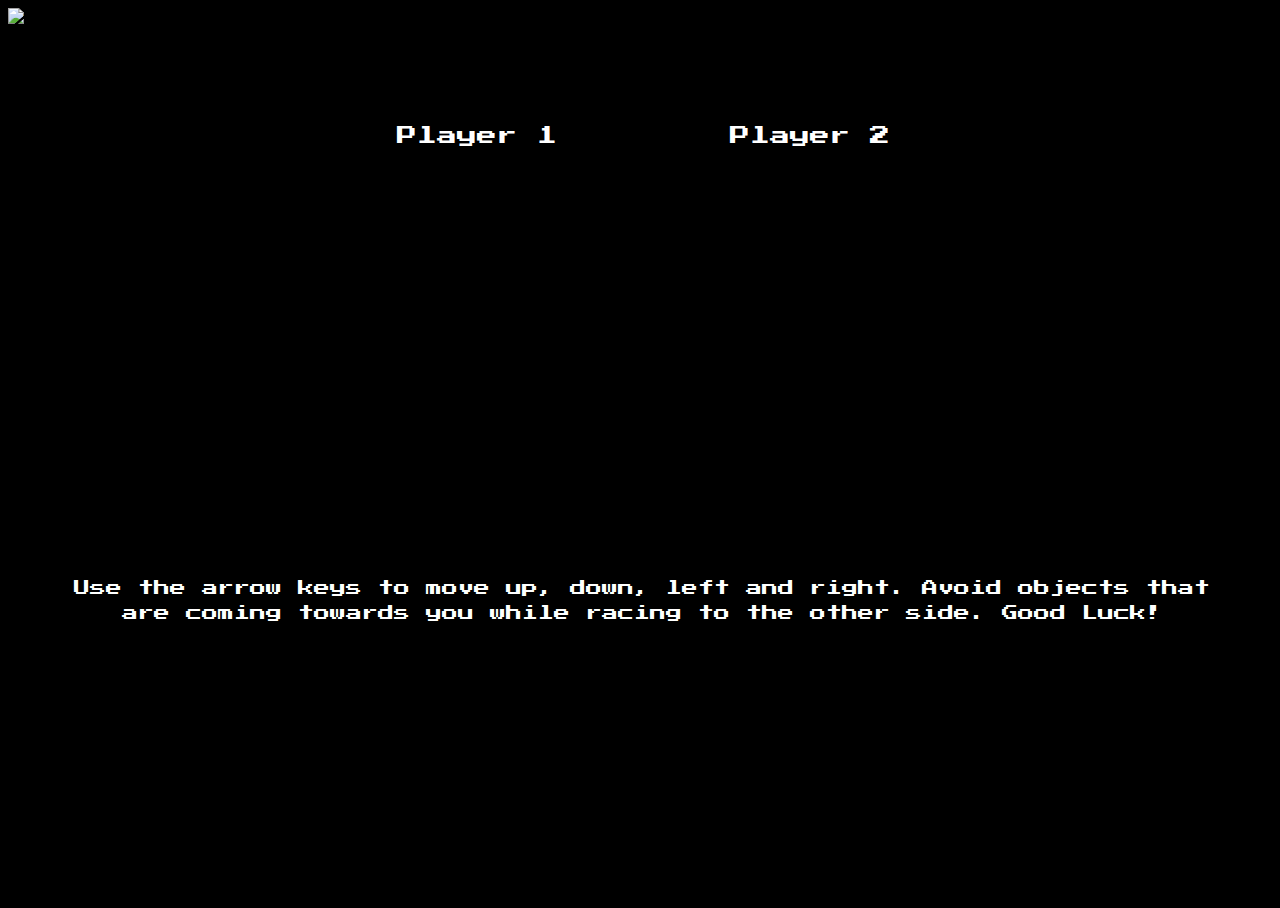
==== index.html @ 31240f63 "added home screen instructions" ====
<!DOCTYPE html>
<html lang="en">
<head>
	<meta charset="UTF-8">
	<link rel="stylesheet" href="css/style.css">
	<link href="https://fonts.googleapis.com/css?family=Press+Start+2P" rel="stylesheet">
	<title>Gradius</title>
</head>
<body>
	<img id="bgimg" src="https://i.ytimg.com/vi/EMadRsr3M1Y/maxresdefault.jpg" alt="gradius">
<!-- 	<h1>Welcome to my game</h1> -->
	<!-- <div id="instructions">1 Player</div>
	<div class="blue">2 Players</div> -->
	<!-- <li><a href="landing.html">Easy</a></li> -->
	<!-- <li><a href="landing.html">Hard</a></li> -->
		

<li class ="p1"> <a href="landing.html">Player 1</a></li>
<li class ="p2"> <a href="landing2p.html">Player 2</a></li>

	<p>Use the arrow keys to move up, down, left and right. Avoid objects that are coming towards you while racing to the other side. Good Luck!</p>

		<audio src="music/start.mp3" autoplay>	
		</audio>
	

		<audio id = "audio" src="music/gradius.mp3" delay autoplay >
		
		</audio>
	






	<script src="https://ajax.googleapis.com/ajax/libs/jquery/3.2.1/jquery.min.js"></script>
	<script type="text/javascript" src="js/app.js"></script>
</body>
</html>
---- css/style.css ----
#container {
	
	height: 100%;
	margin: 0 auto;
	position:fixed;
   background:url(https://i.imgur.com/1JUAYEm.jpg);
  -webkit-animation:50s scroll infinite linear;
  -moz-animation:50s scroll infinite linear;
  -o-animation:50s scroll infinite linear;
  -ms-animation:50s scroll infinite linear;
  animation:50s scroll infinite linear;
  top:0;
  left:0;
  width:100%;
 height:100%;
background-size: cover;
}

#bgimg {
	background-size: cover;
	width:100%;
 height:100%;
 margin: 0 auto;
}

@-webkit-keyframes scroll{
  100%{
    background-position:-3000px 0px;
  }
}

@-moz-keyframes scroll{
  100%{
    background-position:-3000px 0px;
  }
}

@-o-keyframes scroll{
  100%{
    background-position:-3000px 0px;
  }
}

@-ms-keyframes scroll{
  100%{
    background-position:-3000px 0px;
  }
}

@keyframes scroll{
  100%{
    background-position:-3000px 0px;
  }
}

.gradius {
	position: absolute;
	top: 0;
	left: 0;
	margin: 0 auto;
	/*background-size: 100%;*/
	animation: slideshow 10s linear infinite;
}

@keyframes slideshow {
  0%    { left: 0; }
  100%  { left: -200%; }
}										makes slide show

@keyframes moveSlideshow {  
  100% { 
    -webkit-transform: translateX(-200%);  
  }
}

body {
	font-family: 'Press Start 2P', cursive;
	background-color: black;
}

p {
	color: #fff;
	position: absolute;
	top: 64%;
	left: 5%;
	text-align: center;
	padding-right: 60px;
	margin: 0 auto;
	line-height: 155%;
}

#player1 { 
	position: absolute;
	overflow: hidden;
	top: 20%;
	left: 15%;
}

#player2 { 
	position: absolute;
	overflow: hidden;
	top: 40%;
	left: 15%;
}

.p2 {
	position: absolute;
	top: 14%;
	left: 57%;
	color: red;
	font-size: 20px;
	margin: 0 auto;
}

.p1 {
	position: absolute;
	top: 14%;
	left: 31%;
	color: red;
	font-size: 20px;
	margin: 0 auto;
}
/*.gameboard {
	border: 1px solid black;
	height: 98%;
	width: 99%;
	opacity: .1;
	margin: 0 auto;
	position: absolute;
	top: 0;
	left: 0;
}*/

.obstacle {
	border: 1px solid black;
	width: 40px;
	height: 200px;
	background-color: black;
	position: absolute;
	top: 0;
	left: 0;
}

#goback {
	text-align: center;
	color: white;
	font-size: 200px;
	opacity: .0;
}

button {
	position: absolute;
	width: 100px;
	height: 30px;
	top: 30%;
	left: 45%;
}

li {
	font-size: 30px;
	color: white;
	display: inline;
	text-decoration: none;
}
#instructions {
	position: absolute;
	top: 60%;
	left: 25%;
	color: #fff;
	font-size: 20px;
}

.blue {
	position: absolute;
	top: 70%;
	left: 25%;
	color: #fff;
	font-size: 20px;
}

#boss {
	position: absolute;
	top: 40%;
	left: 80%;
}

a:link{
	color: #fff;
	background-color: transparent;
	text-decoration: none
}

a:visited {
	color: #fff;
	background-color: transparent;
	text-decoration: none
}

a:hove{
	color: #fff;
	background-color: transparent;
	text-decoration: none
}

a:active{
	color: #fff;
	background-color: transparent;
	text-decoration: none
}

#fighter {
        -moz-transform: scaleX(-1);
        -o-transform: scaleX(-1);
        -webkit-transform: scaleX(-1);
        transform: scaleX(-1);
        filter: FlipH;
        -ms-filter: "FlipH";
}

/*.f1 {
	position: absolute;
	top: 0%;
	left: 0%;
}

.f2 {
	position: relative;
	top: -100%;
	left: 0%;
}*/
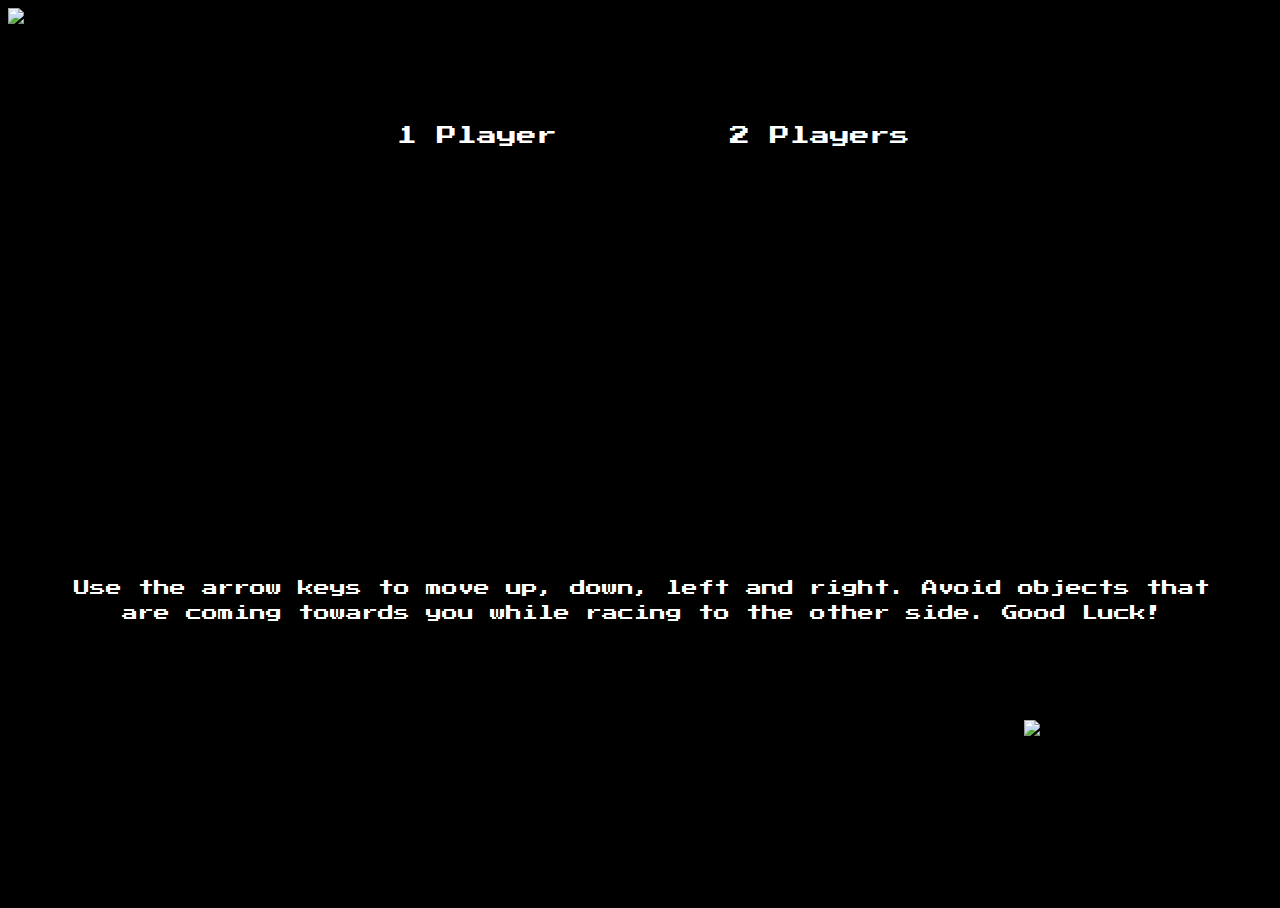
==== commit c221b315: "added intro" ====
--- a/index.html
+++ b/index.html
@@ -15,14 +15,14 @@
 	<!-- <li><a href="landing.html">Hard</a></li> -->
 		
 
-<li class ="p1"> <a href="landing.html">Player 1</a></li>
-<li class ="p2"> <a href="landing2p.html">Player 2</a></li>
+<li class ="p1"> <a href="landing.html">1 Player</a></li>
+<li class ="p2"> <a href="landing2p.html">2 Players</a></li>
 
 	<p>Use the arrow keys to move up, down, left and right. Avoid objects that are coming towards you while racing to the other side. Good Luck!</p>
 
 		<audio src="music/start.mp3" autoplay>	
 		</audio>
-	
+	<img id = "bossintro" src="https://vignette.wikia.nocookie.net/gradius/images/7/78/Big_Core_Gradius_NES.gif/revision/latest?cb=20090802133020" alt="boss">
 
 		<audio id = "audio" src="music/gradius.mp3" delay autoplay >
 		
--- a/css/style.css
+++ b/css/style.css
@@ -184,6 +184,12 @@
 	left: 80%;
 }
 
+#bossintro {
+	position: absolute;
+	top: 80%;
+	left: 80%;
+}
+
 a:link{
 	color: #fff;
 	background-color: transparent;
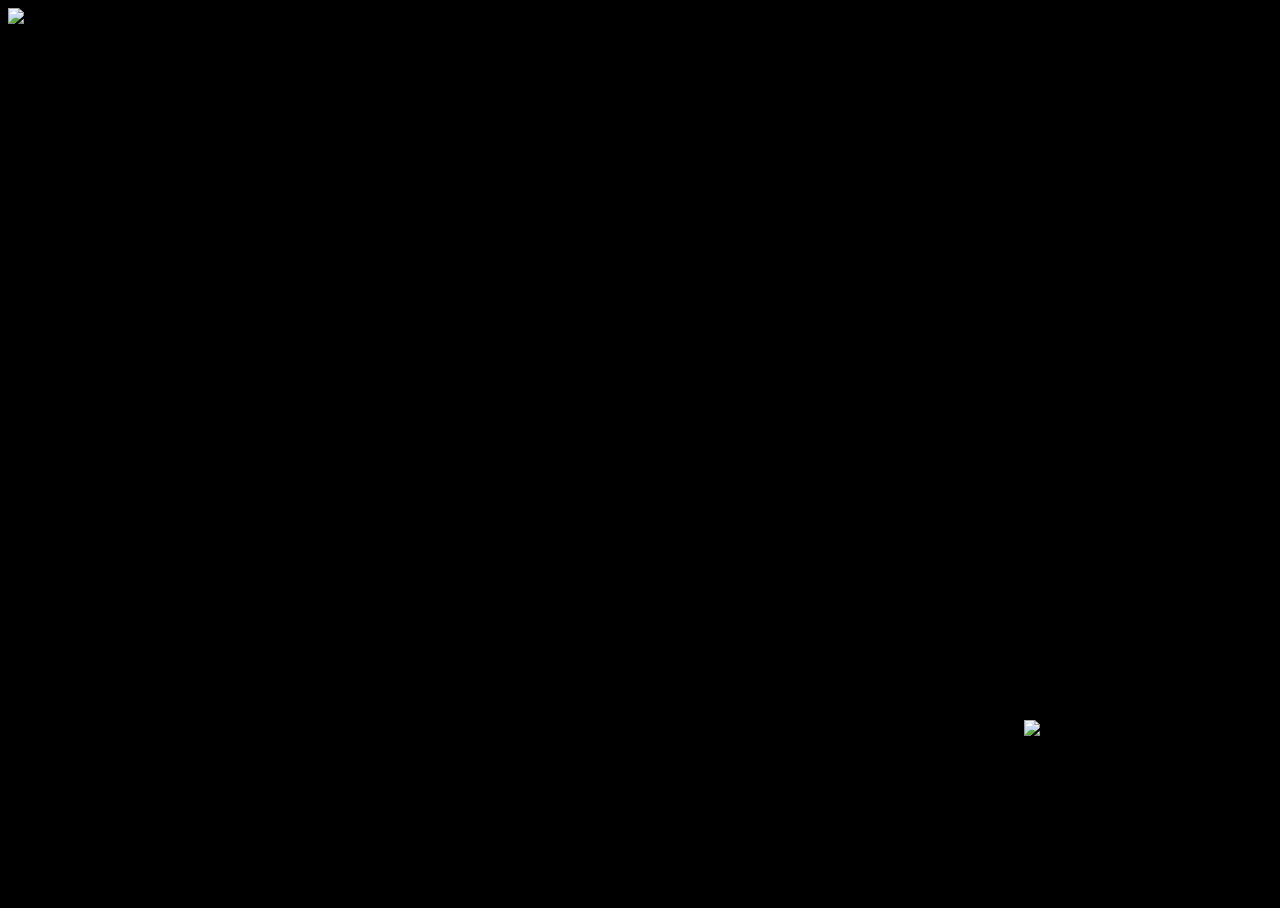
==== commit 45b22315: "added effects" ====
--- a/index.html
+++ b/index.html
@@ -18,11 +18,22 @@
 <li class ="p1"> <a href="landing.html">1 Player</a></li>
 <li class ="p2"> <a href="landing2p.html">2 Players</a></li>
 
-	<p>Use the arrow keys to move up, down, left and right. Avoid objects that are coming towards you while racing to the other side. Good Luck!</p>
+	
+	<div class="fadeIn">
+		<p>Use the arrow keys to move up, down, left and right. Avoid objects that are coming towards you while racing to the other side. Good Luck!</p>
+	</div>
 
 		<audio src="music/start.mp3" autoplay>	
 		</audio>
 	<img id = "bossintro" src="https://vignette.wikia.nocookie.net/gradius/images/7/78/Big_Core_Gradius_NES.gif/revision/latest?cb=20090802133020" alt="boss">
+
+	<img id="p1intro" src="images/ship.jpg" alt="ship">
+
+	<img id="p2intro" src="images/shipflip.jpg" alt="ship">
+
+	<img id="p3intro" src="images/double.jpg" alt="ship">
+
+	<img id="p4intro" src="images/laser.jpg" alt="ship">
 
 		<audio id = "audio" src="music/gradius.mp3" delay autoplay >
 		
--- a/css/style.css
+++ b/css/style.css
@@ -190,6 +190,42 @@
 	left: 80%;
 }
 
+#p1intro {
+	position: absolute;
+	top: 0%;
+	left: -30%;
+}
+
+#p2intro {
+	position: absolute;
+	top: 0%;
+	left: 130%;
+	 -moz-transform: scaleX(-1);
+        -o-transform: scaleX(-1);
+        -webkit-transform: scaleX(-1);
+        transform: scaleX(-1);
+        filter: FlipH;
+        -ms-filter: "FlipH";
+}
+
+#p3intro {
+	position: absolute;
+	top: 5%;
+	left: -30%;
+}
+
+#p4intro {
+	position: absolute;
+	top: 0%;
+	left: 130%;
+	 -moz-transform: scaleX(-1);
+        -o-transform: scaleX(-1);
+        -webkit-transform: scaleX(-1);
+        transform: scaleX(-1);
+        filter: FlipH;
+        -ms-filter: "FlipH";
+}
+
 a:link{
 	color: #fff;
 	background-color: transparent;
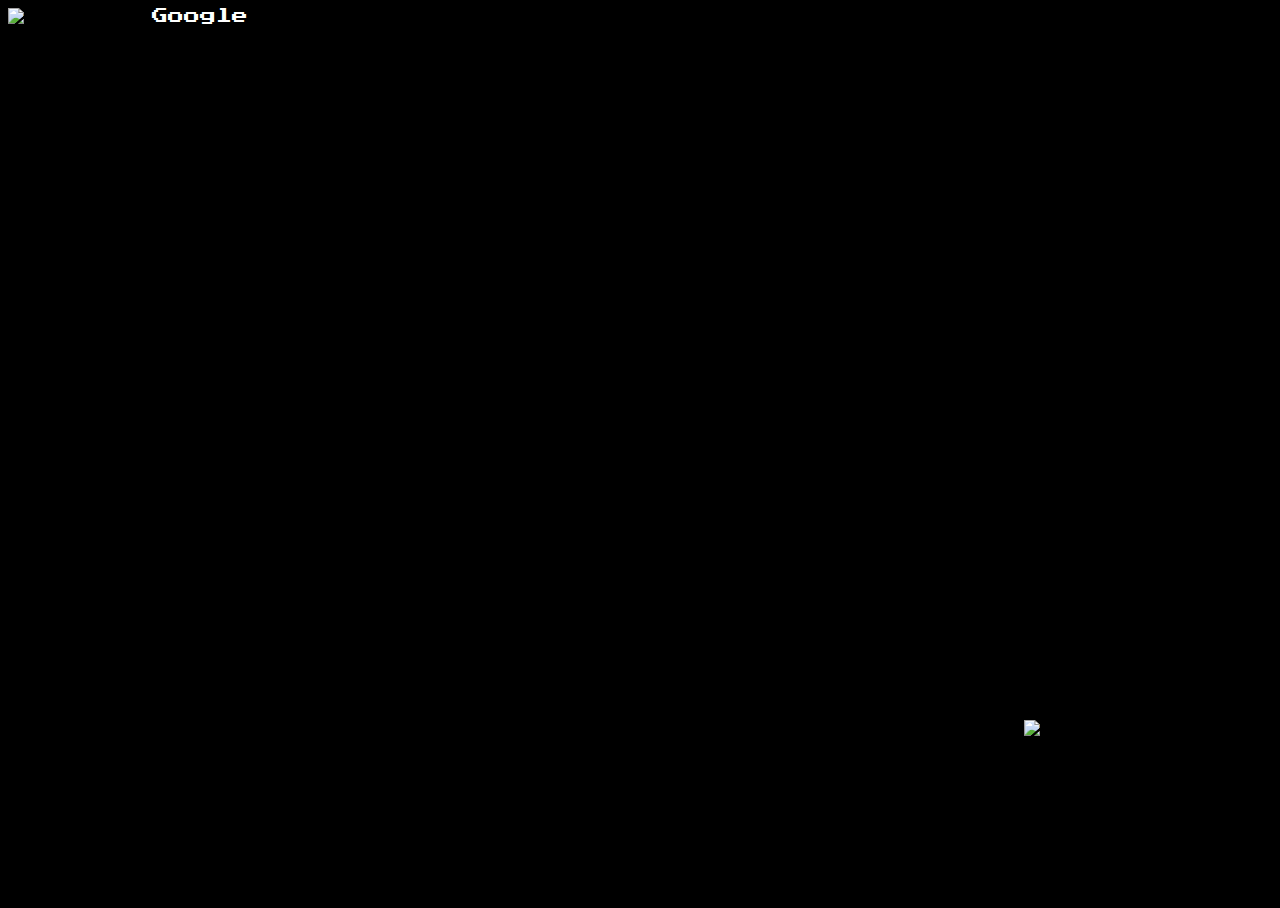
==== commit e8594f4f: "adjusted font" ====
--- a/index.html
+++ b/index.html
@@ -18,6 +18,7 @@
 <li class ="p1"> <a href="landing.html">1 Player</a></li>
 <li class ="p2"> <a href="landing2p.html">2 Players</a></li>
 
+<a class="button" href="http://www.google.com">Google</a>
 	
 	<div class="fadeIn">
 		<p>Use the arrow keys to move up, down, left and right. Avoid objects that are coming towards you while racing to the other side. Good Luck!</p>
--- a/css/style.css
+++ b/css/style.css
@@ -65,7 +65,7 @@
 @keyframes slideshow {
   0%    { left: 0; }
   100%  { left: -200%; }
-}										makes slide show
+}												/*makes slide show*/
 
 @keyframes moveSlideshow {  
   100% { 
@@ -107,17 +107,15 @@
 	position: absolute;
 	top: 14%;
 	left: 57%;
-	color: red;
-	font-size: 20px;
+	font-size: 25px;
 	margin: 0 auto;
 }
 
 .p1 {
 	position: absolute;
 	top: 14%;
-	left: 31%;
-	color: red;
-	font-size: 20px;
+	left: 27%;
+	font-size: 25px;
 	margin: 0 auto;
 }
 /*.gameboard {
@@ -198,7 +196,7 @@
 
 #p2intro {
 	position: absolute;
-	top: 0%;
+	top: 55%;
 	left: 130%;
 	 -moz-transform: scaleX(-1);
         -o-transform: scaleX(-1);
@@ -216,7 +214,7 @@
 
 #p4intro {
 	position: absolute;
-	top: 0%;
+	top: 60%;
 	left: 130%;
 	 -moz-transform: scaleX(-1);
         -o-transform: scaleX(-1);
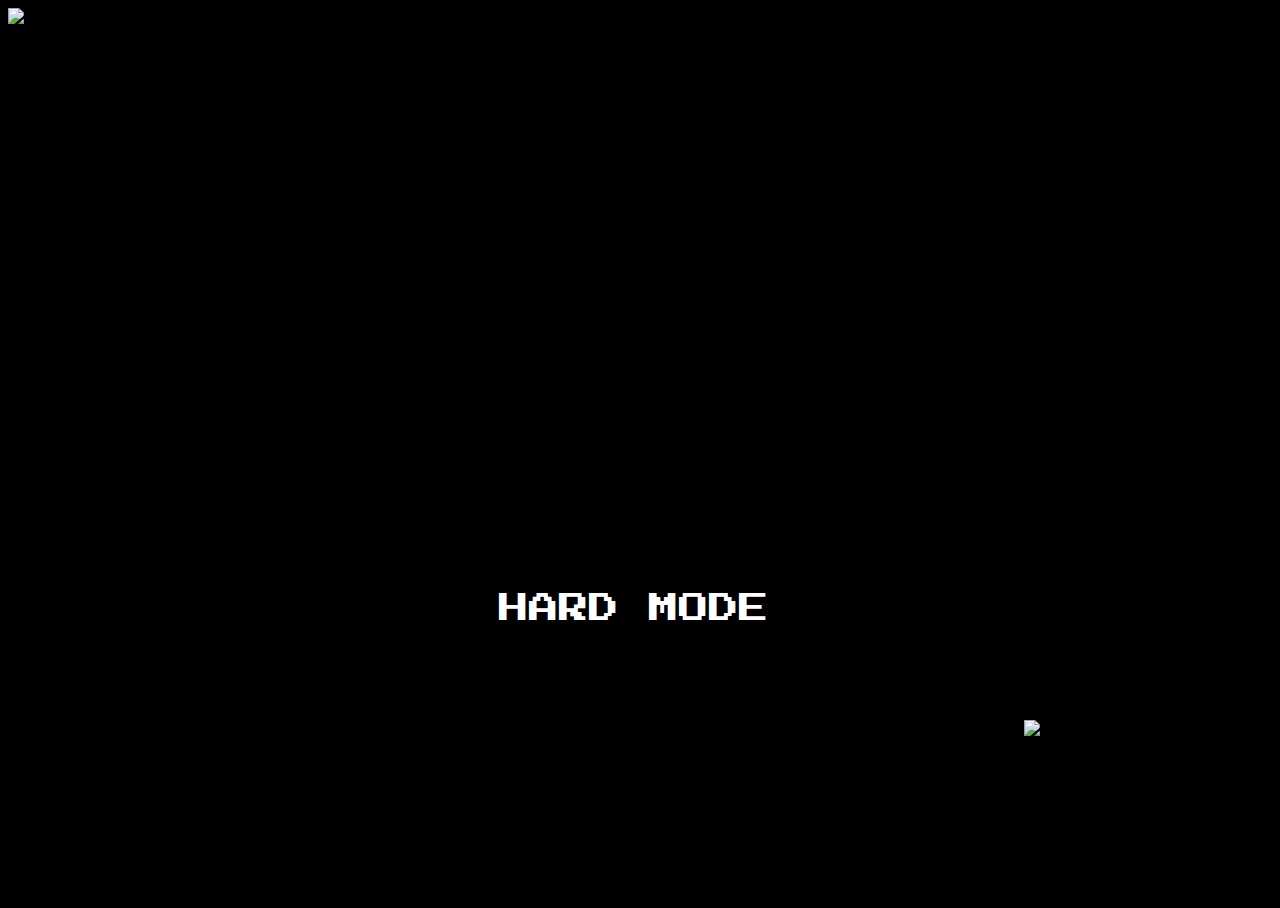
==== commit 1828c2ad: "added hard mode" ====
--- a/index.html
+++ b/index.html
@@ -17,12 +17,15 @@
 
 <li class ="p1"> <a href="landing.html">1 Player</a></li>
 <li class ="p2"> <a href="landing2p.html">2 Players</a></li>
+<li class ="hard"> <a href="hard.html">HARD MODE</a></li>
 
-<a class="button" href="http://www.google.com">Google</a>
-	
-	<div class="fadeIn">
-		<p>Use the arrow keys to move up, down, left and right. Avoid objects that are coming towards you while racing to the other side. Good Luck!</p>
+	<div class = "delayOut">	
+		<div class="fadeIn">
+			<p>Use the arrow keys to move up, down, left and right. Avoid objects that are coming towards you while racing to the other side. Good Luck!</p>
+		</div>
 	</div>
+
+			
 
 		<audio src="music/start.mp3" autoplay>	
 		</audio>
--- a/css/style.css
+++ b/css/style.css
@@ -89,6 +89,15 @@
 	line-height: 155%;
 }
 
+.hard {
+	color: #fff;
+	position: absolute;
+	top: 66%;
+	left: 39%;
+	text-align: center;
+	margin: 0 auto;
+}
+
 #player1 { 
 	position: absolute;
 	overflow: hidden;
@@ -179,6 +188,18 @@
 #boss {
 	position: absolute;
 	top: 40%;
+	left: 80%;
+}
+
+#boss2 {
+	position: absolute;
+	top: 20%;
+	left: 80%;
+}
+
+#boss3 {
+	position: absolute;
+	top: 60%;
 	left: 80%;
 }
 
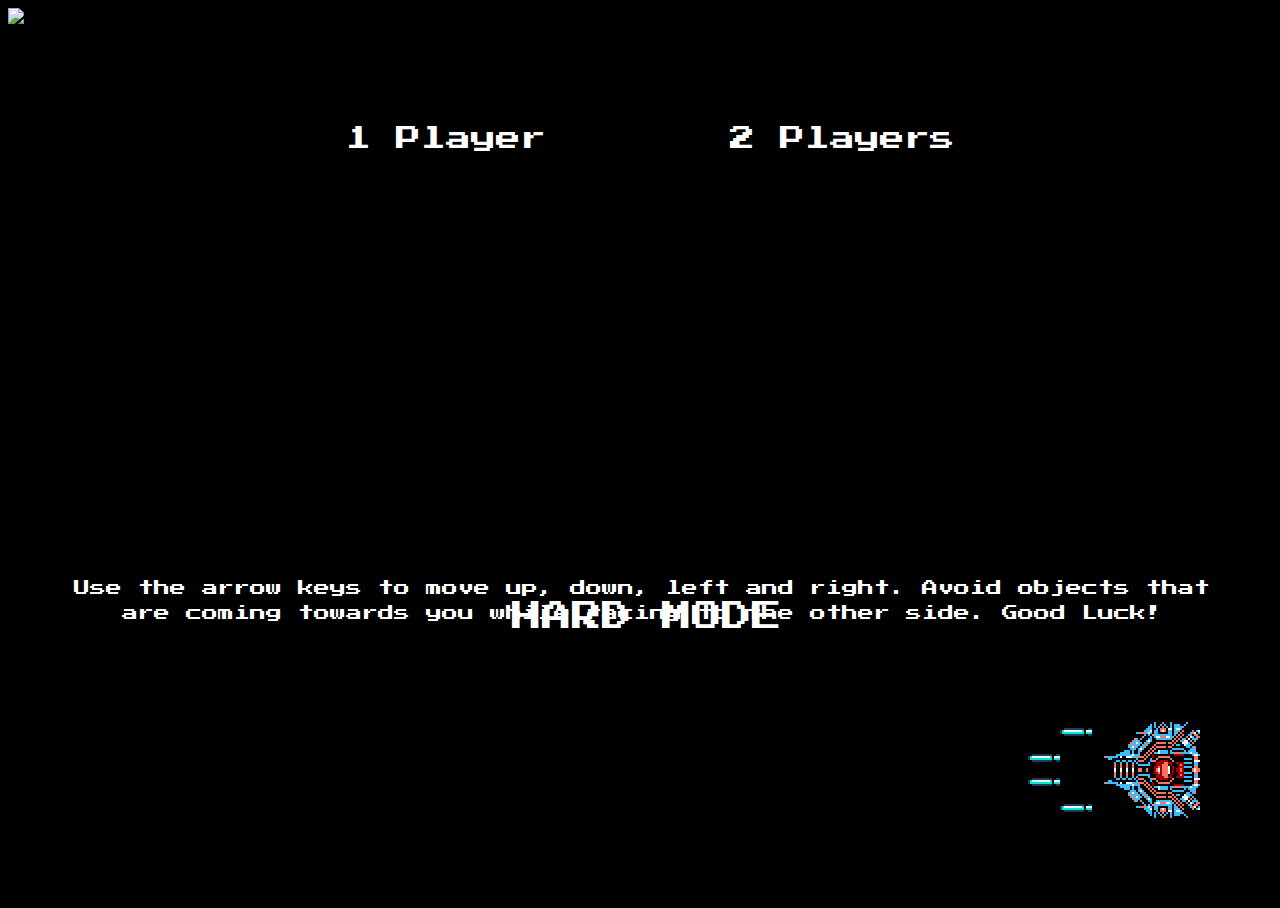
==== commit a2ae8888: "cleaned up code" ====
--- a/index.html
+++ b/index.html
@@ -8,49 +8,32 @@
 </head>
 <body>
 	<img id="bgimg" src="https://i.ytimg.com/vi/EMadRsr3M1Y/maxresdefault.jpg" alt="gradius">
-<!-- 	<h1>Welcome to my game</h1> -->
-	<!-- <div id="instructions">1 Player</div>
-	<div class="blue">2 Players</div> -->
-	<!-- <li><a href="landing.html">Easy</a></li> -->
-	<!-- <li><a href="landing.html">Hard</a></li> -->
-		
 
-<li class ="p1"> <a href="landing.html">1 Player</a></li>
-<li class ="p2"> <a href="landing2p.html">2 Players</a></li>
-<li class ="hard"> <a href="hard.html">HARD MODE</a></li>
+		<li class ="p1"> <a href="landing.html">1 Player</a></li>
+		<li class ="p2"> <a href="landing2p.html">2 Players</a></li>
+		<li class ="hard"> <a href="hard.html">HARD MODE</a></li>
 
 	<div class = "delayOut">	
 		<div class="fadeIn">
 			<p>Use the arrow keys to move up, down, left and right. Avoid objects that are coming towards you while racing to the other side. Good Luck!</p>
 		</div>
-	</div>
+	</div>	
 
-			
-
-		<audio src="music/start.mp3" autoplay>	
+		<audio 
+			src="music/start.mp3" autoplay>	
 		</audio>
-	<img id = "bossintro" src="https://vignette.wikia.nocookie.net/gradius/images/7/78/Big_Core_Gradius_NES.gif/revision/latest?cb=20090802133020" alt="boss">
-
-	<img id="p1intro" src="images/ship.jpg" alt="ship">
-
-	<img id="p2intro" src="images/shipflip.jpg" alt="ship">
-
-	<img id="p3intro" src="images/double.jpg" alt="ship">
-
-	<img id="p4intro" src="images/laser.jpg" alt="ship">
-
-		<audio id = "audio" src="music/gradius.mp3" delay autoplay >
-		
+		<audio 
+			id = "audio" src="music/gradius.mp3" delay autoplay >
 		</audio>
 	
-
-
-
-
-
+			<img id = "bossintro" src="images/boss.jpg" alt="boss">
+			<img id="p1intro" src="images/ship.jpg" alt="ship">
+			<img id="p2intro" src="images/shipflip.jpg" alt="ship">
+			<img id="p3intro" src="images/double.jpg" alt="ship">
+			<img id="p4intro" src="images/laser.jpg" alt="ship">
 
 	<script src="https://ajax.googleapis.com/ajax/libs/jquery/3.2.1/jquery.min.js"></script>
-	<script type="text/javascript" src="js/app.js"></script>
+	<script type="text/javascript" src="js/credits.js"></script>
 </body>
 </html>
 
--- a/css/style.css
+++ b/css/style.css
@@ -93,7 +93,8 @@
 	color: #fff;
 	position: absolute;
 	top: 66%;
-	left: 39%;
+	left: 40%;
+	line-height: 155%;
 	text-align: center;
 	margin: 0 auto;
 }
@@ -102,14 +103,14 @@
 	position: absolute;
 	overflow: hidden;
 	top: 20%;
-	left: 15%;
+	left: -20%;
 }
 
 #player2 { 
 	position: absolute;
 	overflow: hidden;
 	top: 40%;
-	left: 15%;
+	left: -20%;
 }
 
 .p2 {
@@ -155,6 +156,33 @@
 	opacity: .0;
 }
 
+#gameover {
+	position: absolute;
+	top: 35%;
+	left: 23%;
+	font-size: 80px;
+	color: white;
+	text-align: center;
+}
+
+#thanks {
+	position: absolute;
+	top: 35%;
+	left: 0;
+	font-size: 80px;
+	color: white;
+	text-align: center;
+	display: inline;
+}
+
+#credits {
+	background-size: cover;
+	background-repeat: none;
+	width:100%;
+ 	height:100%;
+ 	margin: 0 auto;
+}
+
 button {
 	position: absolute;
 	width: 100px;
@@ -193,13 +221,31 @@
 
 #boss2 {
 	position: absolute;
-	top: 20%;
+	top: 40%;
 	left: 80%;
 }
 
 #boss3 {
 	position: absolute;
-	top: 60%;
+	top: 40%;
+	left: 80%;
+}
+
+#boss4 {
+	position: absolute;
+	top: 40%;
+	left: 80%;
+}
+
+#boss5 {
+	position: absolute;
+	top: 40%;
+	left: 80%;
+}
+
+#boss6 {
+	position: absolute;
+	top: 40%;
 	left: 80%;
 }
 
@@ -278,6 +324,13 @@
         -ms-filter: "FlipH";
 }
 
+.countdown {
+	color: white;
+	font-size: 35px;
+	position: absolute;
+	top: 0%;
+	left: 90%;
+}
 /*.f1 {
 	position: absolute;
 	top: 0%;
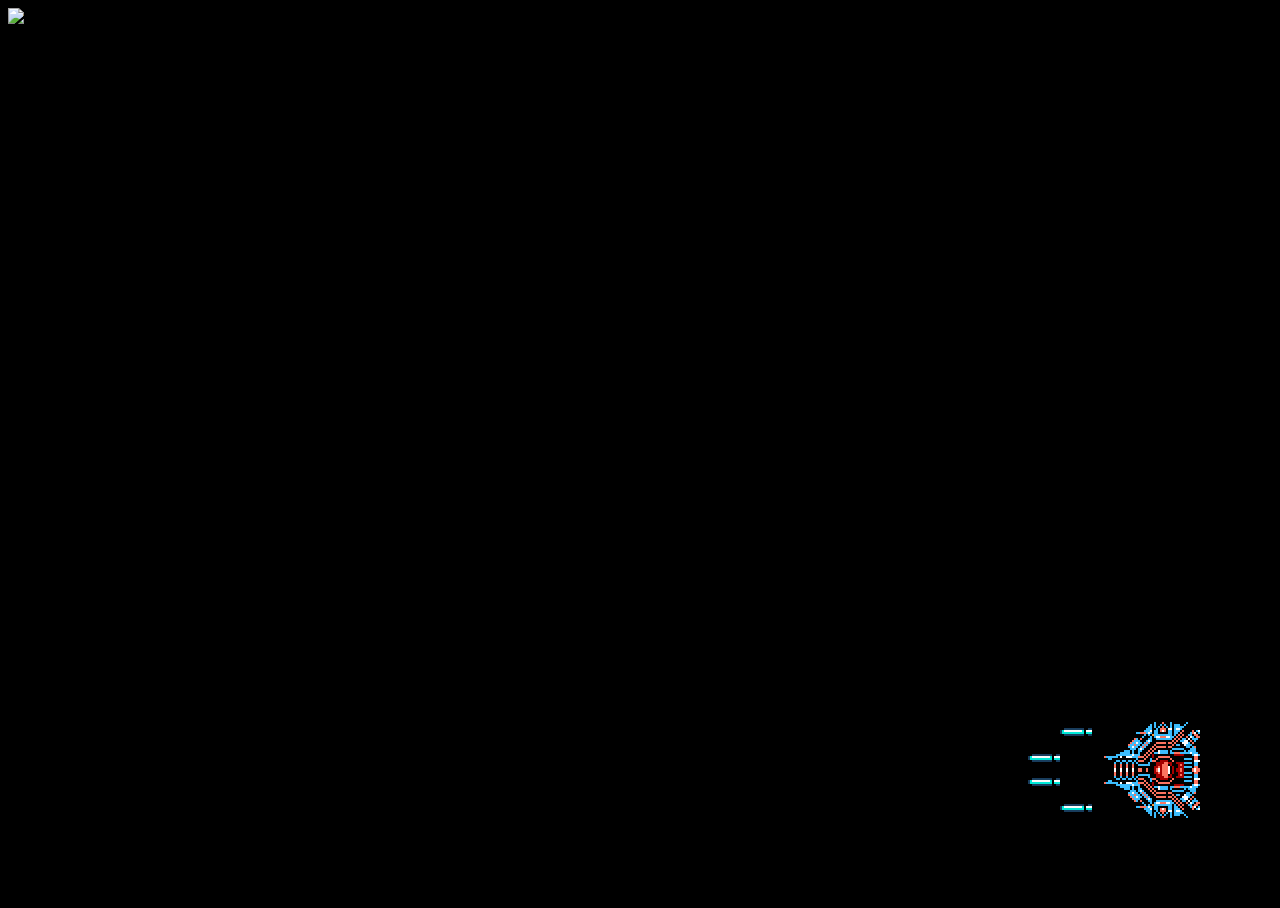
==== commit 8425367d: "fixed instructions" ====
--- a/index.html
+++ b/index.html
@@ -15,7 +15,7 @@
 
 	<div class = "delayOut">	
 		<div class="fadeIn">
-			<p>Use the arrow keys to move up, down, left and right. Avoid objects that are coming towards you while racing to the other side. Good Luck!</p>
+			<p>Use the arrow keys to move up, down, left and right. Avoid objects that are coming towards you while trying to stay alive. Good Luck!</p>
 		</div>
 	</div>	
 
--- a/css/style.css
+++ b/css/style.css
@@ -18,38 +18,38 @@
 
 #bgimg {
 	background-size: cover;
-	width:100%;
+	width:100%;							/*background image*/
  height:100%;
  margin: 0 auto;
 }
 
 @-webkit-keyframes scroll{
   100%{
-    background-position:-3000px 0px;
+    background-position:-3000px 0px;	/*infinite scrolling*/
   }
 }
 
 @-moz-keyframes scroll{
   100%{
-    background-position:-3000px 0px;
+    background-position:-3000px 0px;	/*infinite scrolling*/
   }
 }
 
 @-o-keyframes scroll{
   100%{
-    background-position:-3000px 0px;
+    background-position:-3000px 0px;	/*infinite scrolling*/
   }
 }
 
 @-ms-keyframes scroll{
   100%{
-    background-position:-3000px 0px;
+    background-position:-3000px 0px;	/*infinite scrolling*/
   }
 }
 
 @keyframes scroll{
   100%{
-    background-position:-3000px 0px;
+    background-position:-3000px 0px;	/*infinite scrolling*/
   }
 }
 
@@ -69,19 +69,19 @@
 
 @keyframes moveSlideshow {  
   100% { 
-    -webkit-transform: translateX(-200%);  
+    -webkit-transform: translateX(-200%);  		/*infinite scrolling*/
   }
 }
 
 body {
-	font-family: 'Press Start 2P', cursive;
+	font-family: 'Press Start 2P', cursive;		/*NES Font*/
 	background-color: black;
 }
 
 p {
 	color: #fff;
 	position: absolute;
-	top: 64%;
+	top: 64%;									
 	left: 5%;
 	text-align: center;
 	padding-right: 60px;
@@ -94,9 +94,19 @@
 	position: absolute;
 	top: 66%;
 	left: 40%;
-	line-height: 155%;
-	text-align: center;
-	margin: 0 auto;
+	line-height: 155%;					
+	text-align: center;
+	margin: 0 auto;
+}
+
+.hard1 {
+	color: #fff;
+	position: absolute;
+	top: 35%;
+	left: 23%;
+	text-align: center;
+	margin: 0 auto;
+	font-size: 80px;
 }
 
 #player1 { 
@@ -156,6 +166,15 @@
 	opacity: .0;
 }
 
+#back {
+	position: absolute;
+	top: 0%;
+	left: 0%;
+	color: white;
+	font-size: 200px;
+	opacity: .0;
+}
+
 #gameover {
 	position: absolute;
 	top: 35%;
@@ -165,6 +184,17 @@
 	text-align: center;
 }
 
+#winner {
+	position: absolute;
+	top: 30%;
+	left: 1%;
+	font-size: 80px;
+	color: white;
+	text-align: center;
+	line-height: 175%;
+	margin: 0 auto;
+}
+
 #thanks {
 	position: absolute;
 	top: 35%;
@@ -173,6 +203,16 @@
 	color: white;
 	text-align: center;
 	display: inline;
+}
+
+.countdownfade {
+	position: absolute;
+	top: 15%;
+	left: 33%;
+	font-size: 500px;
+	color: white;
+	text-align: center;
+	opacity: .3;
 }
 
 #credits {
@@ -197,6 +237,7 @@
 	display: inline;
 	text-decoration: none;
 }
+
 #instructions {
 	position: absolute;
 	top: 60%;
@@ -237,18 +278,6 @@
 	left: 80%;
 }
 
-#boss5 {
-	position: absolute;
-	top: 40%;
-	left: 80%;
-}
-
-#boss6 {
-	position: absolute;
-	top: 40%;
-	left: 80%;
-}
-
 #bossintro {
 	position: absolute;
 	top: 80%;
@@ -263,7 +292,7 @@
 
 #p2intro {
 	position: absolute;
-	top: 55%;
+	top: 57%;
 	left: 130%;
 	 -moz-transform: scaleX(-1);
         -o-transform: scaleX(-1);
@@ -326,19 +355,8 @@
 
 .countdown {
 	color: white;
-	font-size: 35px;
+	font-size: 45px;
 	position: absolute;
 	top: 0%;
 	left: 90%;
-}
-/*.f1 {
-	position: absolute;
-	top: 0%;
-	left: 0%;
-}
-
-.f2 {
-	position: relative;
-	top: -100%;
-	left: 0%;
-}*/+}